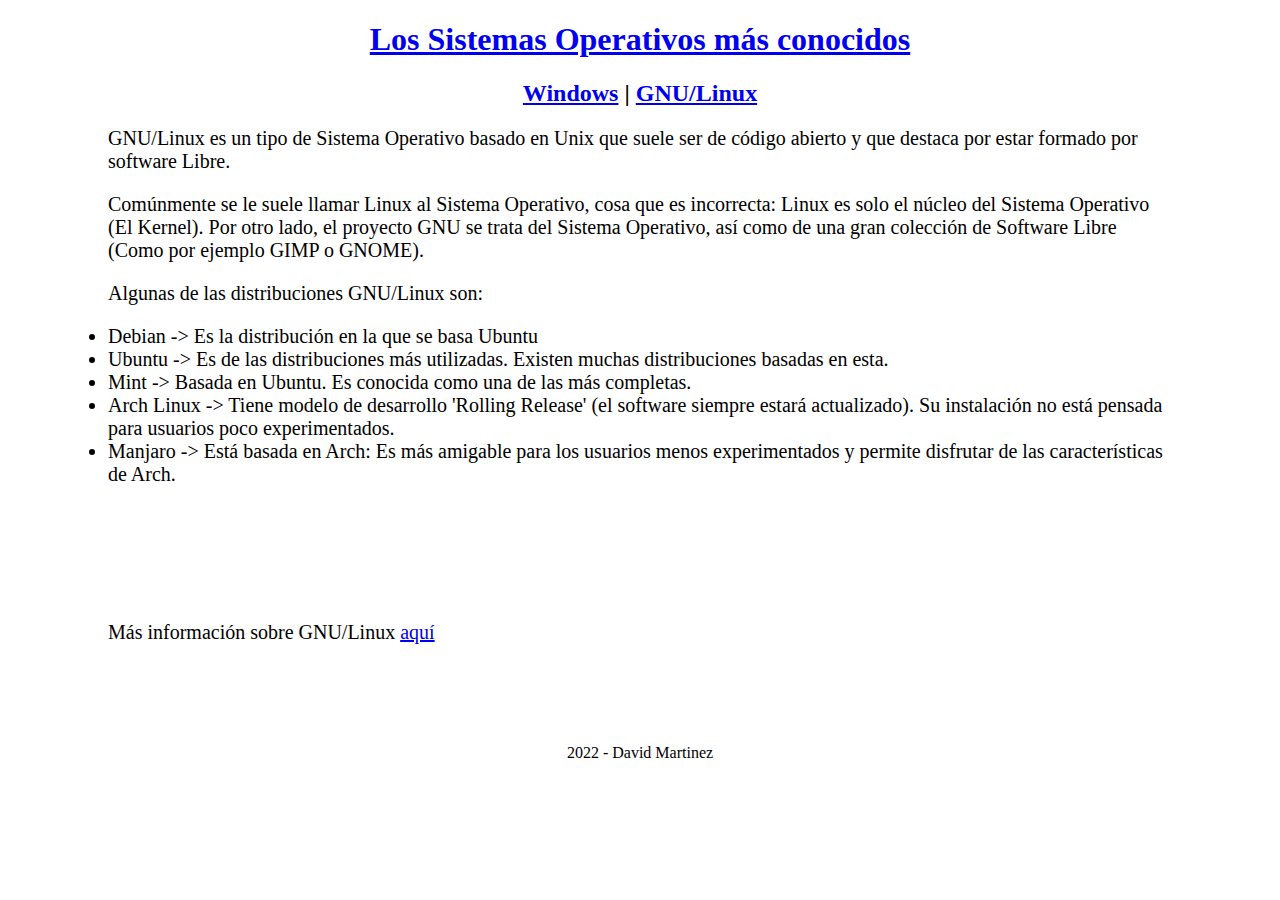
==== page/linux.html @ 73fa3fd3 "Preparando grid" ====
<!DOCTYPE html>
<html lang="en">
<head>
    <meta charset="UTF-8">
    <meta http-equiv="X-UA-Compatible" content="IE=edge">
    <meta name="viewport" content="width=device-width, initial-scale=1.0">
    <meta name="description" content="Pracitca 1 de M8 by David Martinez">
    <meta name="author" content="David Martinez">
    <title>David Martinez - M8 Practica 2</title>
</head>
<body>
    <header>
        <h1 align="center"> 
            <a href="../index.html"> Los Sistemas Operativos más conocidos </a>
        </h1>
        <nav>
            <h2 align="center">
                <a href="./windows.html"> Windows</a>
                | 
                <a href="./linux.html">GNU/Linux</a>
            </h2>
        </nav>
    </header>
    <section style="margin-left: 100px; margin-right: 100px; font-size: 20px;">
        <p>
            GNU/Linux es un tipo de Sistema Operativo basado en Unix que suele ser de código abierto y que destaca por estar formado por software Libre.
        </p>
        <p>
            Comúnmente se le suele llamar Linux al Sistema Operativo, cosa que es incorrecta: Linux es solo el núcleo del Sistema Operativo (El Kernel). Por otro lado, el proyecto GNU se trata del Sistema Operativo, así como de una gran colección de Software Libre (Como por ejemplo GIMP o GNOME). 
        </p>
        <p>
            Algunas de las distribuciones GNU/Linux son:
        </p>
        <li>Debian -> Es la distribución en la que se basa Ubuntu </li>
        <li>Ubuntu -> Es de las distribuciones más utilizadas. Existen muchas distribuciones basadas en esta. </li>
        <li>Mint -> Basada en Ubuntu. Es conocida como una de las más completas.</li>
        <li>Arch Linux -> Tiene modelo de desarrollo 'Rolling Release' (el software siempre estará actualizado). Su instalación no está pensada para usuarios poco experimentados. </li>
        <li>Manjaro -> Está basada en Arch: Es más amigable para los usuarios menos experimentados y permite disfrutar de las características de Arch.</li>
        
        <br></br>
        <br></br>

        <img src="../img/arch.png" alt=""/>

        <p>
            Más información sobre GNU/Linux <a href="https://es.wikipedia.org/wiki/GNU/Linux">aquí</a>
        </p>
    </section>
    <footer align="center" style="margin-top: 100px;">
        2022 - David Martinez
    </footer>
</body>
</html>
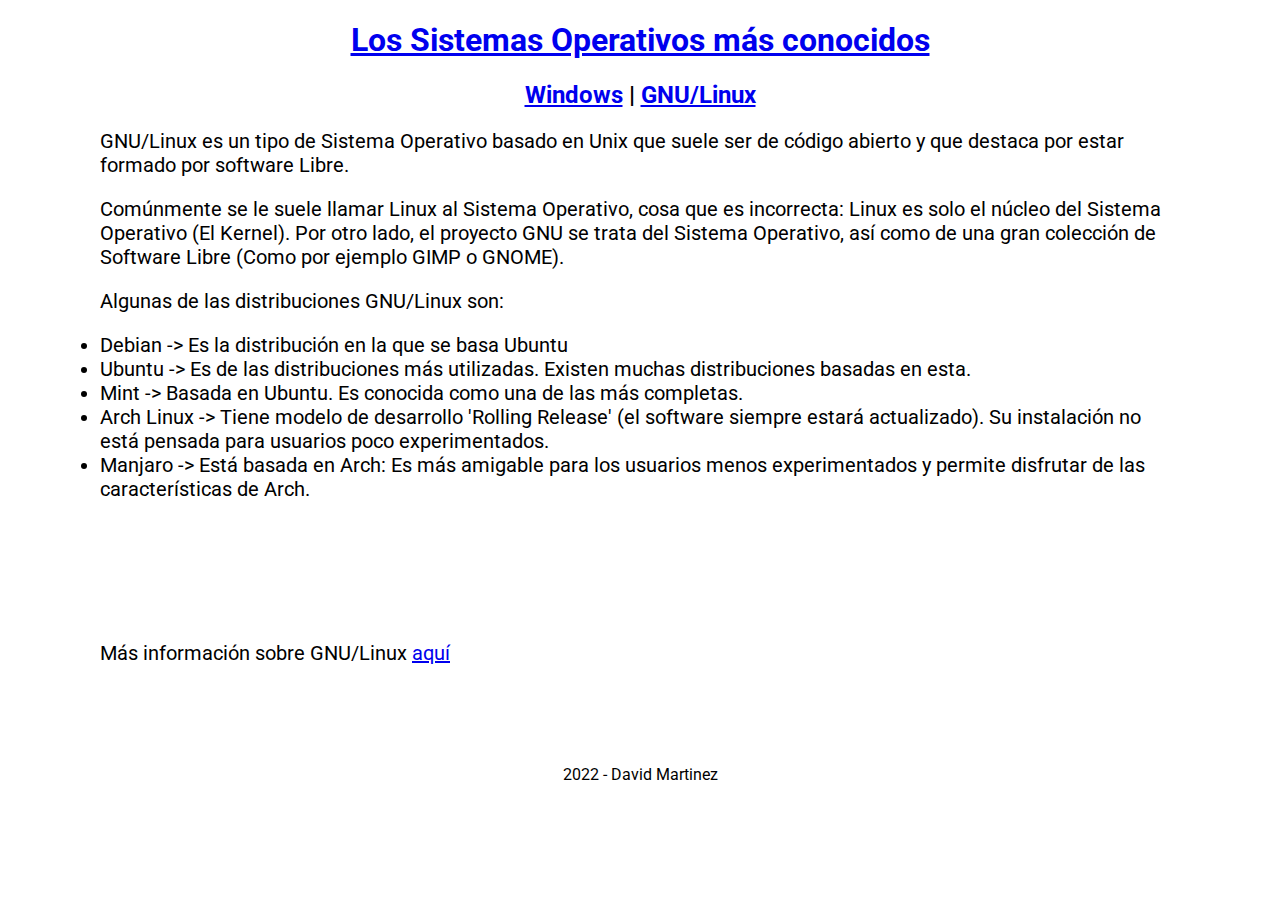
==== commit 9d99c029: "Pagina principal done!" ====
--- a/page/linux.html
+++ b/page/linux.html
@@ -7,6 +7,8 @@
     <meta name="description" content="Pracitca 1 de M8 by David Martinez">
     <meta name="author" content="David Martinez">
     <title>David Martinez - M8 Practica 2</title>
+
+    <link rel="stylesheet" href="../style/style.css">
 </head>
 <body>
     <header>
--- a/style/style.css
+++ b/style/style.css
@@ -0,0 +1,65 @@
+@import url('https://fonts.googleapis.com/css2?family=Roboto:wght@300&display=swap');
+/* font-family: 'Roboto', sans-serif; */
+
+
+* {
+    font-family: 'Roboto', sans-serif;
+}
+
+body {
+    margin: 0;
+}
+
+
+#container {
+    display: grid;
+    grid-template-rows: 20vh 15vh 50vh 15vh;
+    grid-template-columns: 1fr 10fr 1fr 10fr 1fr;
+}
+
+#container img {
+    height: 85%;
+    width: 100%;
+}
+
+#container .head {
+    grid-column: 1/6;
+    grid-row: 1/2;
+    display: flex;
+    align-items: center;
+    justify-content: center;
+}
+
+#container .footer {
+    grid-column: 1/6;
+    grid-row: 4/5;
+    display: flex;
+    align-items: center;
+    justify-content: center;
+}
+
+#container .twin {
+    grid-column: 2/3;
+    grid-row: 2/3;
+    display: flex;
+    align-items: center;
+    justify-content: center;
+}
+
+#container .tlin {
+    grid-column: 4/5;
+    grid-row: 2/3;
+    display: flex;
+    align-items: center;
+    justify-content: center;
+}
+
+#container .imgwin {
+    grid-column: 2/3;
+    grid-row: 3/4;
+}
+
+#container .imglin {
+    grid-column: 4/5;
+    grid-row: 3/4;
+}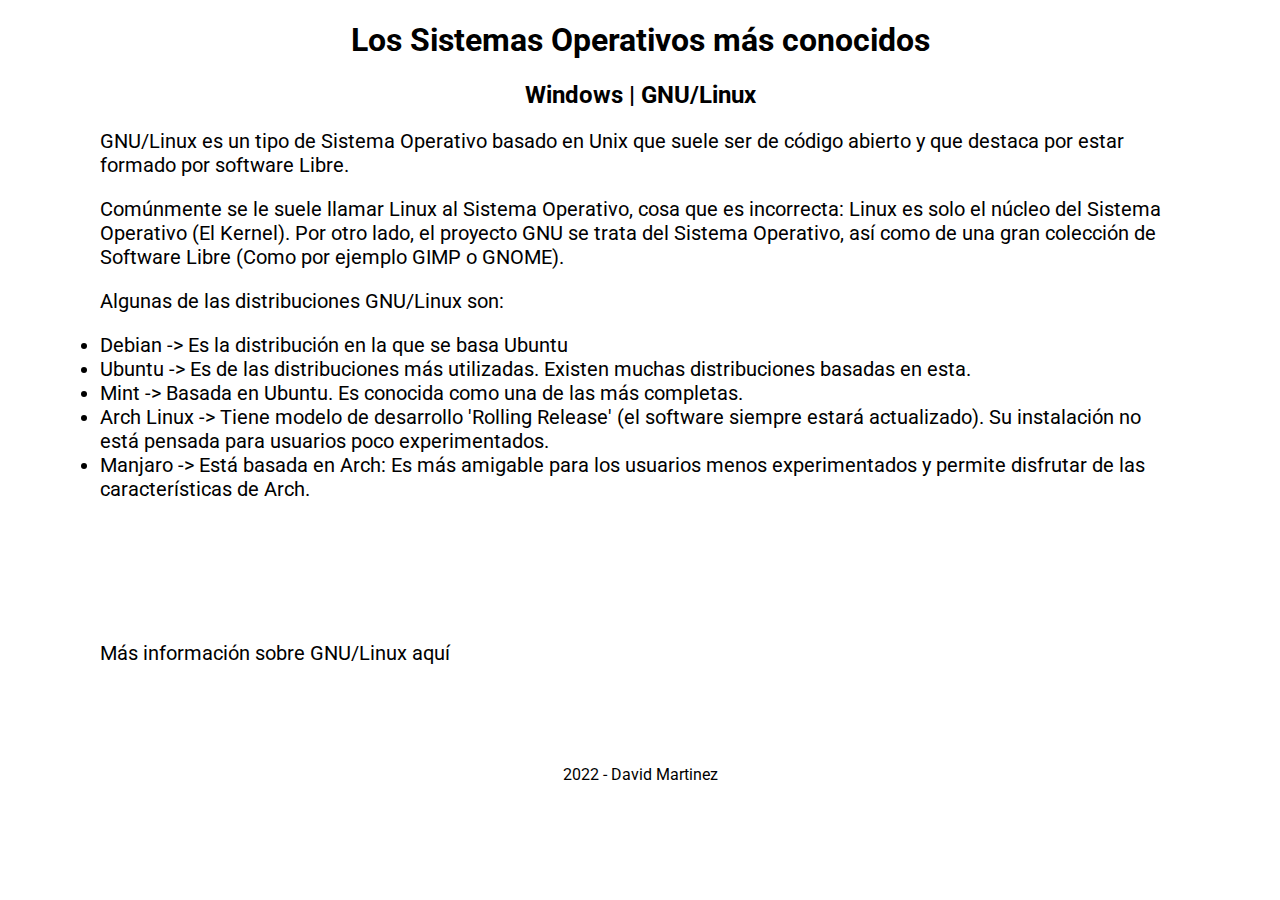
==== commit 28f485ff: "Windows +" ====
--- a/page/linux.html
+++ b/page/linux.html
@@ -1,55 +1,55 @@
-<!DOCTYPE html>
-<html lang="en">
-<head>
-    <meta charset="UTF-8">
-    <meta http-equiv="X-UA-Compatible" content="IE=edge">
-    <meta name="viewport" content="width=device-width, initial-scale=1.0">
-    <meta name="description" content="Pracitca 1 de M8 by David Martinez">
-    <meta name="author" content="David Martinez">
-    <title>David Martinez - M8 Practica 2</title>
-
-    <link rel="stylesheet" href="../style/style.css">
-</head>
-<body>
-    <header>
-        <h1 align="center"> 
-            <a href="../index.html"> Los Sistemas Operativos más conocidos </a>
-        </h1>
-        <nav>
-            <h2 align="center">
-                <a href="./windows.html"> Windows</a>
-                | 
-                <a href="./linux.html">GNU/Linux</a>
-            </h2>
-        </nav>
-    </header>
-    <section style="margin-left: 100px; margin-right: 100px; font-size: 20px;">
-        <p>
-            GNU/Linux es un tipo de Sistema Operativo basado en Unix que suele ser de código abierto y que destaca por estar formado por software Libre.
-        </p>
-        <p>
-            Comúnmente se le suele llamar Linux al Sistema Operativo, cosa que es incorrecta: Linux es solo el núcleo del Sistema Operativo (El Kernel). Por otro lado, el proyecto GNU se trata del Sistema Operativo, así como de una gran colección de Software Libre (Como por ejemplo GIMP o GNOME). 
-        </p>
-        <p>
-            Algunas de las distribuciones GNU/Linux son:
-        </p>
-        <li>Debian -> Es la distribución en la que se basa Ubuntu </li>
-        <li>Ubuntu -> Es de las distribuciones más utilizadas. Existen muchas distribuciones basadas en esta. </li>
-        <li>Mint -> Basada en Ubuntu. Es conocida como una de las más completas.</li>
-        <li>Arch Linux -> Tiene modelo de desarrollo 'Rolling Release' (el software siempre estará actualizado). Su instalación no está pensada para usuarios poco experimentados. </li>
-        <li>Manjaro -> Está basada en Arch: Es más amigable para los usuarios menos experimentados y permite disfrutar de las características de Arch.</li>
-        
-        <br></br>
-        <br></br>
-
-        <img src="../img/arch.png" alt=""/>
-
-        <p>
-            Más información sobre GNU/Linux <a href="https://es.wikipedia.org/wiki/GNU/Linux">aquí</a>
-        </p>
-    </section>
-    <footer align="center" style="margin-top: 100px;">
-        2022 - David Martinez
-    </footer>
-</body>
+<!DOCTYPE html>
+<html lang="en">
+<head>
+    <meta charset="UTF-8">
+    <meta http-equiv="X-UA-Compatible" content="IE=edge">
+    <meta name="viewport" content="width=device-width, initial-scale=1.0">
+    <meta name="description" content="Pracitca 1 de M8 by David Martinez">
+    <meta name="author" content="David Martinez">
+    <title>David Martinez - M8 Practica 2</title>
+
+    <link rel="stylesheet" href="../style/style.css">
+</head>
+<body>
+    <header>
+        <h1 align="center"> 
+            <a href="../index.html"> Los Sistemas Operativos más conocidos </a>
+        </h1>
+        <nav>
+            <h2 align="center">
+                <a href="./windows.html"> Windows</a>
+                | 
+                <a href="./linux.html">GNU/Linux</a>
+            </h2>
+        </nav>
+    </header>
+    <section style="margin-left: 100px; margin-right: 100px; font-size: 20px;">
+        <p>
+            GNU/Linux es un tipo de Sistema Operativo basado en Unix que suele ser de código abierto y que destaca por estar formado por software Libre.
+        </p>
+        <p>
+            Comúnmente se le suele llamar Linux al Sistema Operativo, cosa que es incorrecta: Linux es solo el núcleo del Sistema Operativo (El Kernel). Por otro lado, el proyecto GNU se trata del Sistema Operativo, así como de una gran colección de Software Libre (Como por ejemplo GIMP o GNOME). 
+        </p>
+        <p>
+            Algunas de las distribuciones GNU/Linux son:
+        </p>
+        <li>Debian -> Es la distribución en la que se basa Ubuntu </li>
+        <li>Ubuntu -> Es de las distribuciones más utilizadas. Existen muchas distribuciones basadas en esta. </li>
+        <li>Mint -> Basada en Ubuntu. Es conocida como una de las más completas.</li>
+        <li>Arch Linux -> Tiene modelo de desarrollo 'Rolling Release' (el software siempre estará actualizado). Su instalación no está pensada para usuarios poco experimentados. </li>
+        <li>Manjaro -> Está basada en Arch: Es más amigable para los usuarios menos experimentados y permite disfrutar de las características de Arch.</li>
+        
+        <br></br>
+        <br></br>
+
+        <img src="../img/arch.png" alt=""/>
+
+        <p>
+            Más información sobre GNU/Linux <a href="https://es.wikipedia.org/wiki/GNU/Linux">aquí</a>
+        </p>
+    </section>
+    <footer align="center" style="margin-top: 100px;">
+        2022 - David Martinez
+    </footer>
+</body>
 </html>--- a/style/style.css
+++ b/style/style.css
@@ -1,65 +1,177 @@
-@import url('https://fonts.googleapis.com/css2?family=Roboto:wght@300&display=swap');
-/* font-family: 'Roboto', sans-serif; */
-
-
-* {
-    font-family: 'Roboto', sans-serif;
-}
-
-body {
-    margin: 0;
-}
-
-
-#container {
-    display: grid;
-    grid-template-rows: 20vh 15vh 50vh 15vh;
-    grid-template-columns: 1fr 10fr 1fr 10fr 1fr;
-}
-
-#container img {
-    height: 85%;
-    width: 100%;
-}
-
-#container .head {
-    grid-column: 1/6;
-    grid-row: 1/2;
-    display: flex;
-    align-items: center;
-    justify-content: center;
-}
-
-#container .footer {
-    grid-column: 1/6;
-    grid-row: 4/5;
-    display: flex;
-    align-items: center;
-    justify-content: center;
-}
-
-#container .twin {
-    grid-column: 2/3;
-    grid-row: 2/3;
-    display: flex;
-    align-items: center;
-    justify-content: center;
-}
-
-#container .tlin {
-    grid-column: 4/5;
-    grid-row: 2/3;
-    display: flex;
-    align-items: center;
-    justify-content: center;
-}
-
-#container .imgwin {
-    grid-column: 2/3;
-    grid-row: 3/4;
-}
-
-#container .imglin {
-    grid-column: 4/5;
-    grid-row: 3/4;
-}+@import url('https://fonts.googleapis.com/css2?family=Roboto:wght@300&display=swap');
+/* font-family: 'Roboto', sans-serif; */
+
+
+* {
+    font-family: 'Roboto', sans-serif;
+    text-decoration: none;
+    transition: all 0.5s;
+}
+
+a {
+    color: #000;
+    text-decoration: none;
+}
+
+body {
+    margin: 0;
+}
+
+.titulo {
+    text-decoration: none;
+}
+
+#container-main {
+    display: grid;
+    grid-template-rows: 20vh 10vh 65vh 5vh;
+    grid-template-columns: 1fr 10fr 1fr 10fr 1fr;
+}
+
+#container-main img {
+    max-height: 100%;
+    max-width: 100%;
+    border: 2px solid #000;
+}
+
+#container-main img:hover {
+    padding: 5px;
+}
+
+#container-main .imglin img{
+    max-width: 100%;
+    max-height: 100%;
+}
+
+
+.head {
+    grid-column: 1/100;
+    grid-row: 1/2;
+    display: flex;
+    align-items: center;
+    justify-content: center;
+}
+
+
+.footer {
+    grid-column: 1/100;
+    grid-row: 100;
+    display: flex;
+    align-items: center;
+    justify-content: center;
+    padding-bottom: 20px;
+}
+
+#container-main .twin {
+    grid-column: 2/3;
+    grid-row: 2/3;
+    display: flex;
+    align-items: center;
+    justify-content: center;
+}
+
+#container-main .tlin {
+    grid-column: 4/5;
+    grid-row: 2/3;
+    display: flex;
+    align-items: center;
+    justify-content: center;
+}
+
+#container-main .imgwin {
+    grid-column: 2/3;
+    grid-row: 3/4;
+}
+
+#container-main .imglin {
+    grid-column: 4/5;
+    grid-row: 3/4;
+    display: flex;
+    justify-content: center;
+}
+
+
+
+/* Windows */
+
+#container-win {
+    display: grid;
+    grid-template-rows: 10vh 10vh 20vh 40vh 5vh;
+    grid-template-columns: 1fr 10fr 1fr 10fr 1fr;
+}
+
+#container-win .windowsnav {
+    grid-column: 2/3;
+    grid-row: 2/3;
+    text-align: center;
+    text-decoration: underline;
+}
+
+#container-win .windowsnav :hover {
+    font-size: 28px;
+}
+
+#container-win .linuxnav {
+    grid-column: 4/5;
+    grid-row: 2/3;
+    text-align: center;
+}
+
+#container-win .linuxnav :hover {
+    font-size: 28px;
+}
+
+#container-win .intro {
+    grid-column: 2/5;
+    grid-row: 3/4;
+}
+
+#container-win #grid-winimg {
+    grid-column: 2/5;
+    grid-row: 4/5;
+    display: grid;
+    grid-template-rows: 20vh 10vh 10vh;
+    grid-template-columns: 1fr 2fr 1fr;
+    background-color: rgb(255, 0, 0);    
+}
+
+#container-win #grid-winimg .win11 {
+    grid-column: 1/2;
+    grid-row: 1/2;
+}
+
+#container-win #grid-winimg .win11 img {
+    width: 100%;
+    height: 100%;
+}
+
+#container-win #grid-winimg .win8 {
+    grid-column: 1/2;
+    grid-row: 2/4;
+}
+
+#container-win #grid-winimg .win8 img {
+    width: 100%;
+    height: 100%;
+}
+
+#container-win #grid-winimg .win10 {
+    grid-column: 2/3;
+    grid-row: 1/4;
+}
+
+#container-win #grid-winimg .win10 img {
+    width: 100%;
+    height: 100%;
+}
+
+#container-win #grid-winimg .win7 {
+    grid-column: 3/4;
+    grid-row: 1/2;
+}
+
+#container-win #grid-winimg .win7 img {
+    width: 100%;
+    height: 100%;
+}
+
+/* Linux */